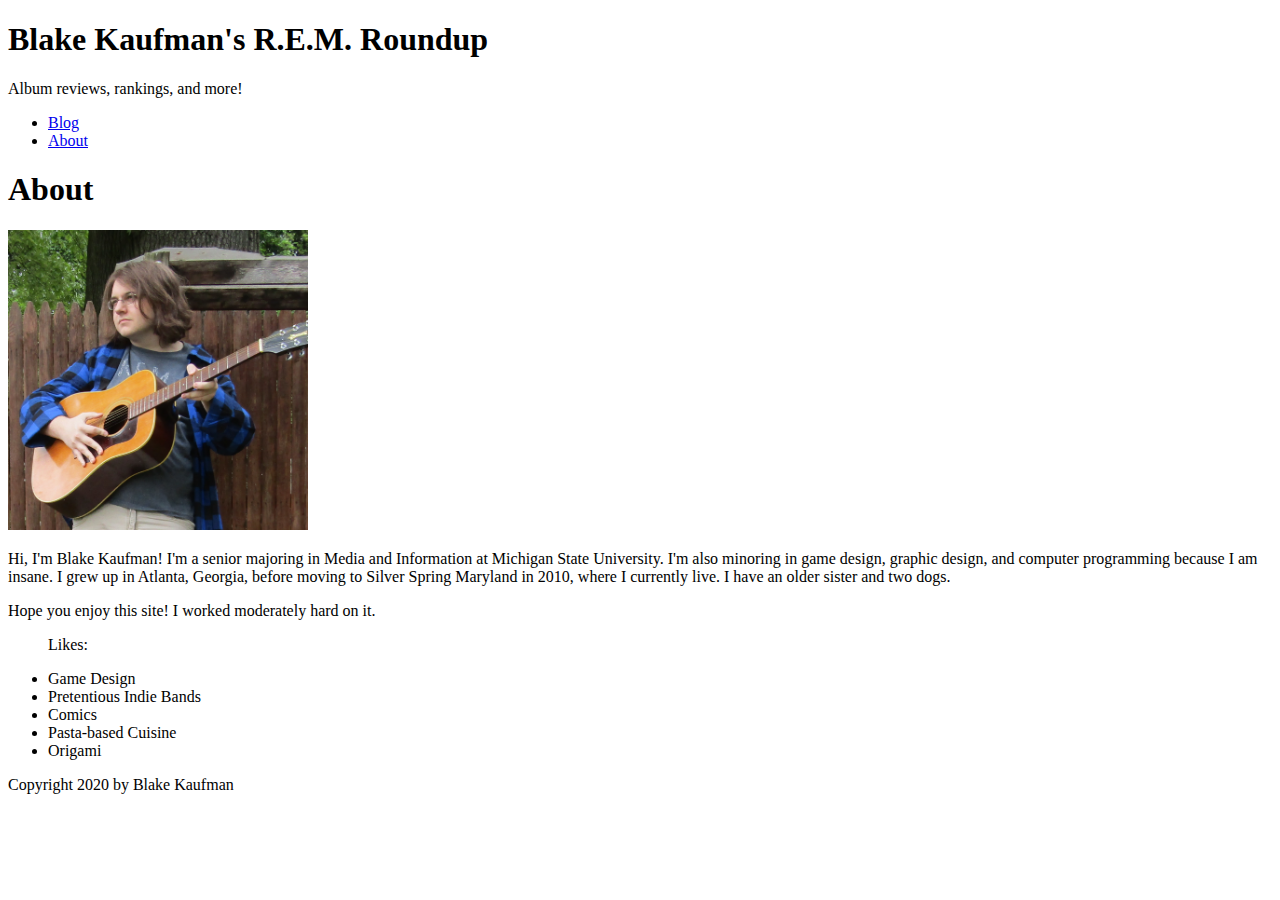
==== about.html @ 3d03b4fb "Home page, about page, and images" ====
<!DOCTYPE html>
<html lang="en">
<head>
    <meta charset="UTF-8">
    <meta name="viewport" content="width=device-width, initial-scale=1.0">
    <title>About</title>
</head>
<body>
    <header>
        <h1>Blake Kaufman's R.E.M. Roundup</h1>
        <p>Album reviews, rankings, and more!</p>

    </header>
    <nav>
        <ul>
            <li><a href = index.html>Blog</a></li>
            <li><a href = about.html>About</a></li>
        </ul>
    </nav>

    <section>
        <h1>About</h1>
        <img src="blake.jpg" alt = "Author's photo" width="300px" height="300px">
        <p>Hi, I'm Blake Kaufman! I'm a senior majoring in Media and Information at Michigan State University. I'm also minoring in game design, graphic design, and computer programming because I am insane. I grew up in Atlanta, Georgia, before moving to Silver Spring Maryland in <date>2010</date>, where I currently live. I have an older sister and two dogs.</p>
        <p>Hope you enjoy this site! I worked moderately hard on it.</p>
        <ul>
            <p>Likes: </p>
            <li>Game Design</li>
            <li>Pretentious Indie Bands</li>
            <li>Comics</li>
            <li>Pasta-based Cuisine</li>
            <li>Origami</li>
        </ul>
    </section>

    <footer>
        <p>Copyright 2020 by Blake Kaufman</p>
    </footer>
</body>
</html>
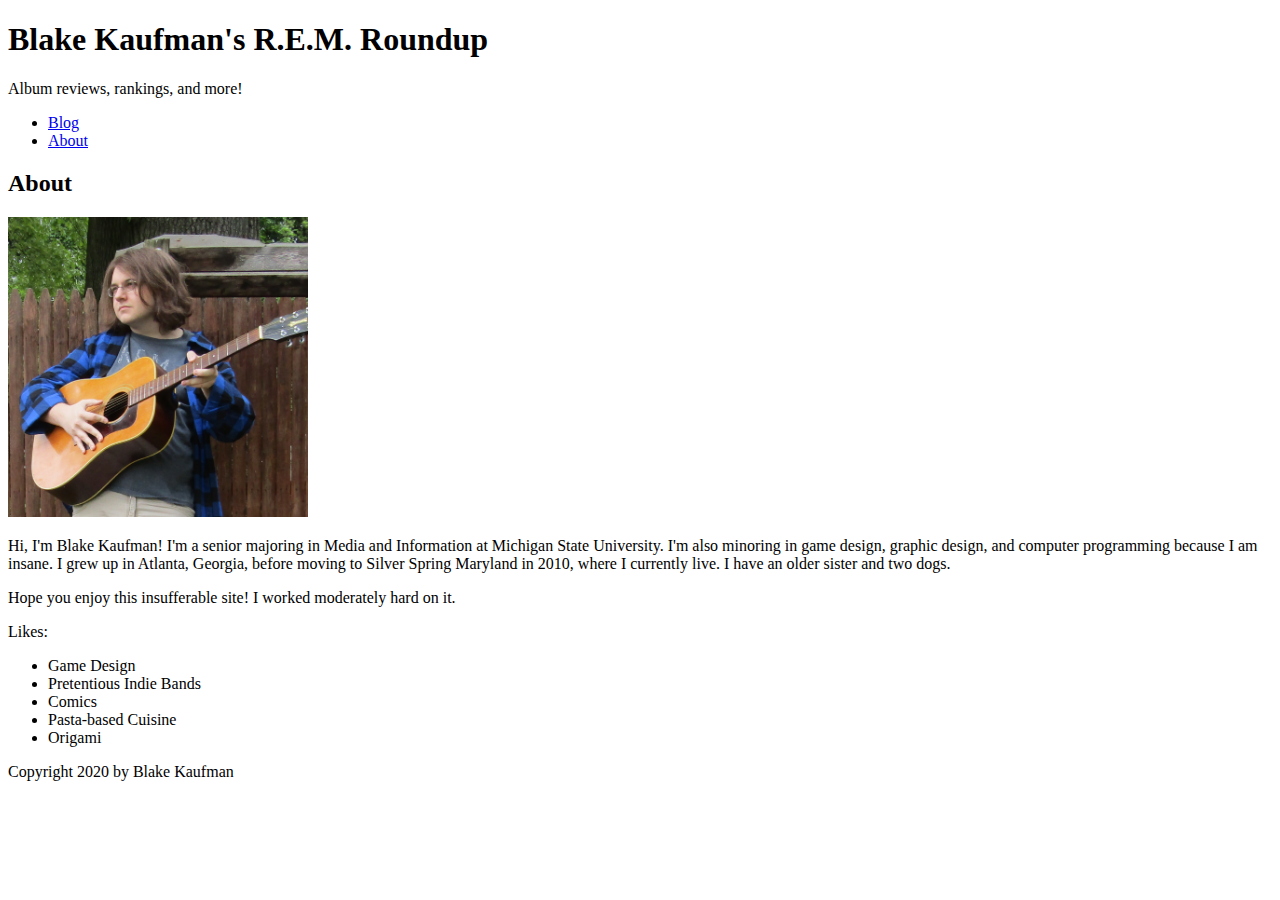
==== commit 5c286fc0: "Updated copy" ====
--- a/about.html
+++ b/about.html
@@ -19,12 +19,13 @@
     </nav>
 
     <section>
-        <h1>About</h1>
-        <img src="blake.jpg" alt = "Author's photo" width="300px" height="300px">
-        <p>Hi, I'm Blake Kaufman! I'm a senior majoring in Media and Information at Michigan State University. I'm also minoring in game design, graphic design, and computer programming because I am insane. I grew up in Atlanta, Georgia, before moving to Silver Spring Maryland in <date>2010</date>, where I currently live. I have an older sister and two dogs.</p>
-        <p>Hope you enjoy this site! I worked moderately hard on it.</p>
+        <h2>About</h2>
+        <img src="blake.jpg" alt = "Author's photo" width="300" height="300">
+        <p>Hi, I'm Blake Kaufman! I'm a senior majoring in Media and Information at Michigan State University. I'm also minoring in game design, graphic design, and computer programming because I am insane. I grew up in Atlanta, Georgia, before moving to Silver Spring Maryland in 2010, where I currently live. I have an older sister and two dogs.</p>
+        <p>Hope you enjoy this insufferable site! I worked moderately hard on it.</p>
+        
+        <p>Likes: </p>
         <ul>
-            <p>Likes: </p>
             <li>Game Design</li>
             <li>Pretentious Indie Bands</li>
             <li>Comics</li>
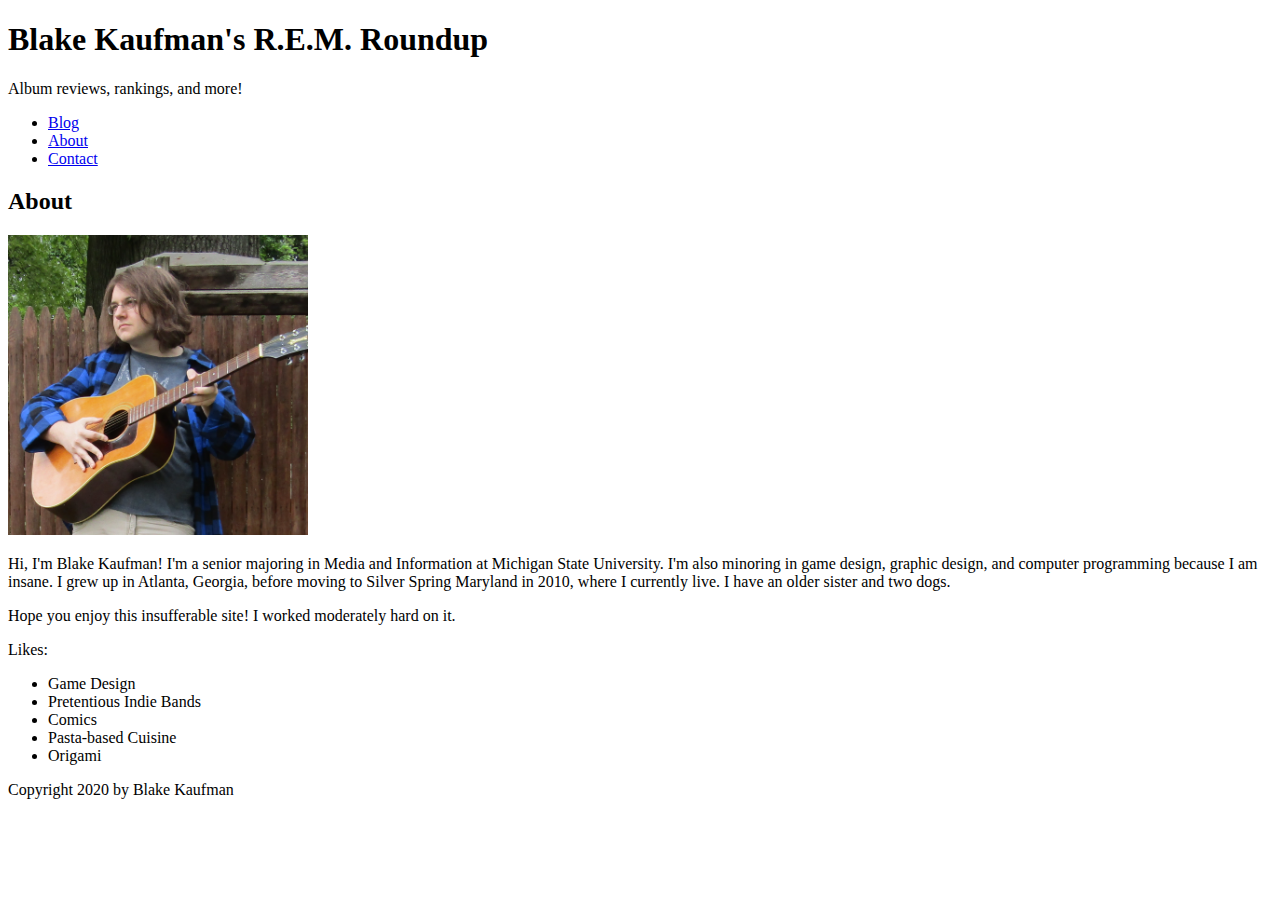
==== commit ebce0848: "Added forms and tables" ====
--- a/about.html
+++ b/about.html
@@ -3,7 +3,7 @@
 <head>
     <meta charset="UTF-8">
     <meta name="viewport" content="width=device-width, initial-scale=1.0">
-    <title>About</title>
+    <title>About - R.E.M. Roundup</title>
 </head>
 <body>
     <header>
@@ -15,6 +15,7 @@
         <ul>
             <li><a href = index.html>Blog</a></li>
             <li><a href = about.html>About</a></li>
+            <li><a href = contact.html>Contact</a></li>
         </ul>
     </nav>
 
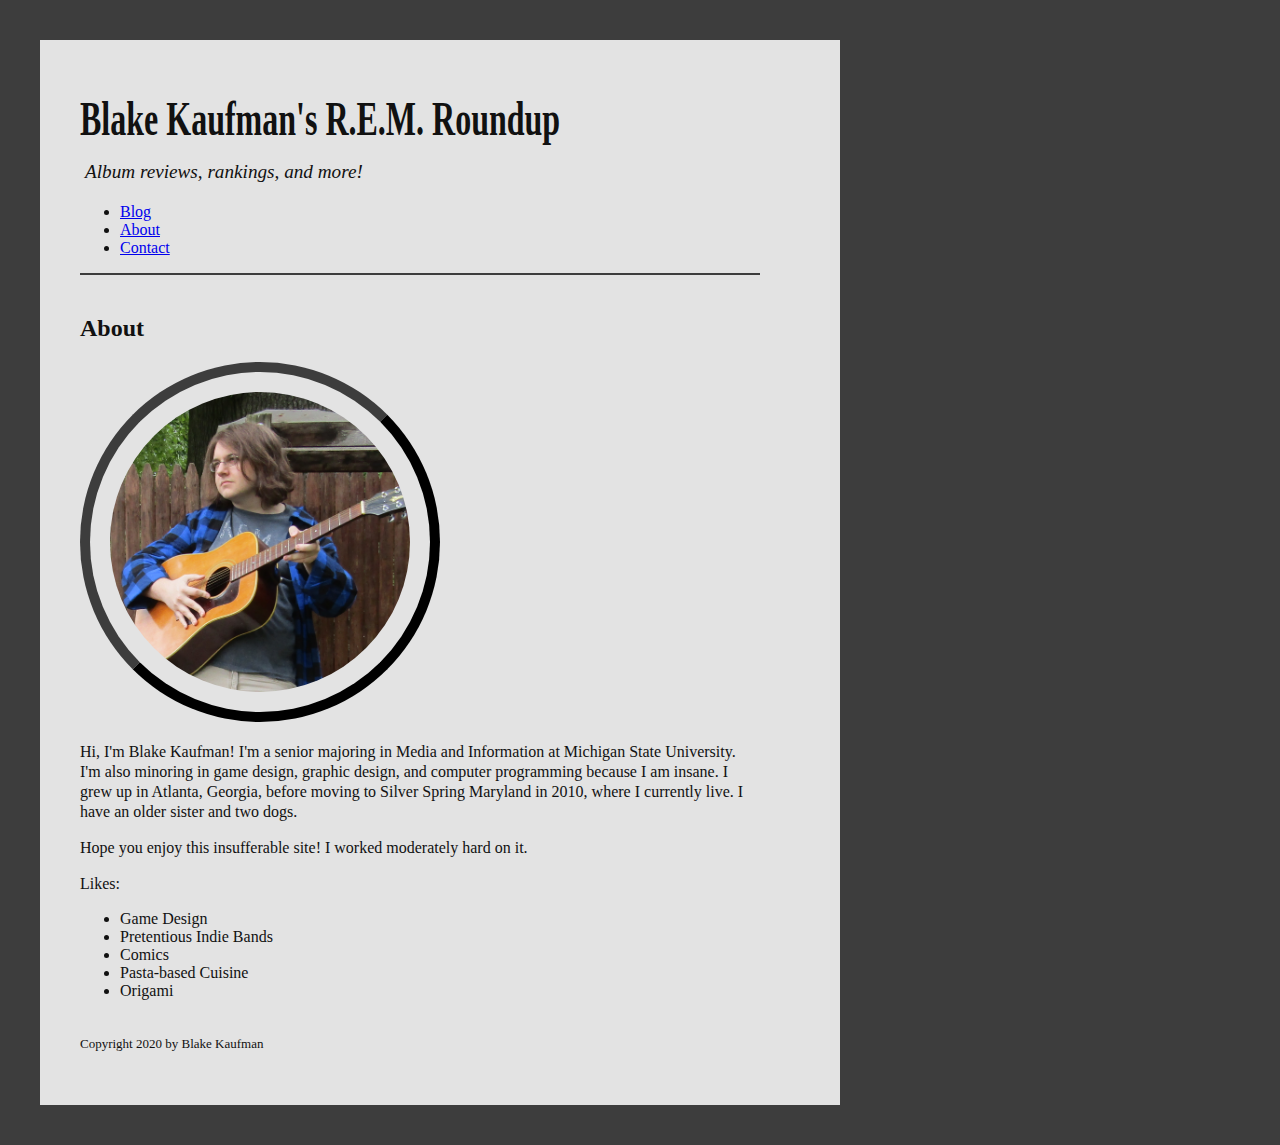
==== commit 38fc5038: "Added CSS styling" ====
--- a/about.html
+++ b/about.html
@@ -3,12 +3,13 @@
 <head>
     <meta charset="UTF-8">
     <meta name="viewport" content="width=device-width, initial-scale=1.0">
+    <link rel="stylesheet" href="style.css">
     <title>About - R.E.M. Roundup</title>
 </head>
 <body>
     <header>
         <h1>Blake Kaufman's R.E.M. Roundup</h1>
-        <p>Album reviews, rankings, and more!</p>
+        <p id = "site-desc">Album reviews, rankings, and more!</p>
 
     </header>
     <nav>
@@ -21,7 +22,7 @@
 
     <section>
         <h2>About</h2>
-        <img src="blake.jpg" alt = "Author's photo" width="300" height="300">
+        <img id = "bio-photo" src="blake.jpg" alt = "Author's photo" width="300" height="300">
         <p>Hi, I'm Blake Kaufman! I'm a senior majoring in Media and Information at Michigan State University. I'm also minoring in game design, graphic design, and computer programming because I am insane. I grew up in Atlanta, Georgia, before moving to Silver Spring Maryland in 2010, where I currently live. I have an older sister and two dogs.</p>
         <p>Hope you enjoy this insufferable site! I worked moderately hard on it.</p>
         
@@ -36,7 +37,7 @@
     </section>
 
     <footer>
-        <p>Copyright 2020 by Blake Kaufman</p>
+        <p id = "copyright-text">Copyright 2020 by Blake Kaufman</p>
     </footer>
 </body>
 </html>--- a/style.css
+++ b/style.css
@@ -0,0 +1,82 @@
+html {
+    background-color: #3d3d3d;
+}
+
+body {
+    font-family: Cambria, Cochin, Georgia, Times, 'Times New Roman', serif;
+    color: #111111;
+    background-color: #e3e3e3;
+
+    margin: 40px;
+    margin-right: 440px;
+    padding: 40px;
+    padding-right: 80px;
+
+}
+
+nav {
+    border-bottom: 2px solid #3d3d3d;
+
+    margin-bottom: 40px;
+}
+
+h1 {
+    display:inline-block;
+    -webkit-transform:scale(1,1.5); 
+    -moz-transform:scale(1,1.5); 
+    -ms-transform:scale(1,1.5); 
+    -o-transform:scale(1,1.5); 
+    transform:scale(1,1.5); 
+}
+
+p {
+    line-height: 1.25em;
+}
+
+label {
+    display: block;
+    margin-bottom: 1em;
+}
+
+a[href]:hover {
+    box-shadow: 0 0 2px 1px #148ebe9d;
+}
+
+.blog-post {
+    border-bottom: 1px dotted #3d3d3d;
+
+    padding-bottom: 10px;
+    margin-bottom: 40px;
+}
+
+.blog-content {
+    margin-left: 40px;
+}
+
+.album-cover {
+    border: 5px outset #3d3d3d;
+    margin: 10px;
+    margin-top: 20px;
+    margin-left: 40px;
+}
+
+#site-desc {
+    font-size: larger;
+    font-style: italic;
+
+    margin-top: 0px;
+    margin-left: 5px;
+}
+
+#bio-photo {  
+    border: 10px outset #3d3d3d;
+    border-radius: 50%;
+
+    padding: 20px;
+
+}
+
+#copyright-text {
+    font-size: small;
+    padding-top: 20px;
+}
